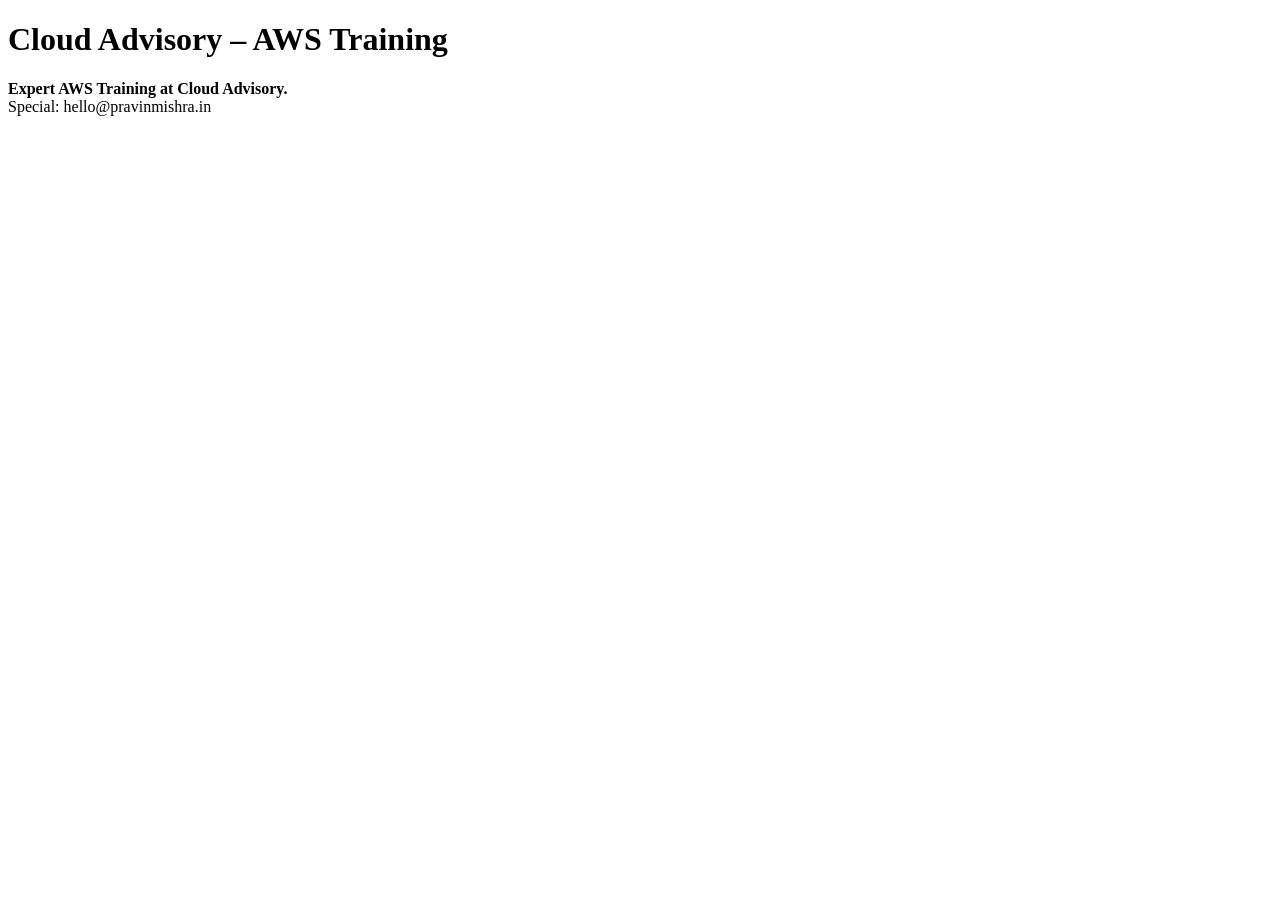
==== index.html @ b5e3fda5 "intial commit" ====
<!DOCTYPE html>
<html>
<head>
    <title>Cloud Advisory – AWS Training</title>
</head>

<body>
    <h1>Cloud Advisory – AWS Training</h1>

    <p>
        <b>Expert AWS Training at Cloud Advisory.</b><br>
        Special: hello@pravinmishra.in
    </p>

</body>
</html>
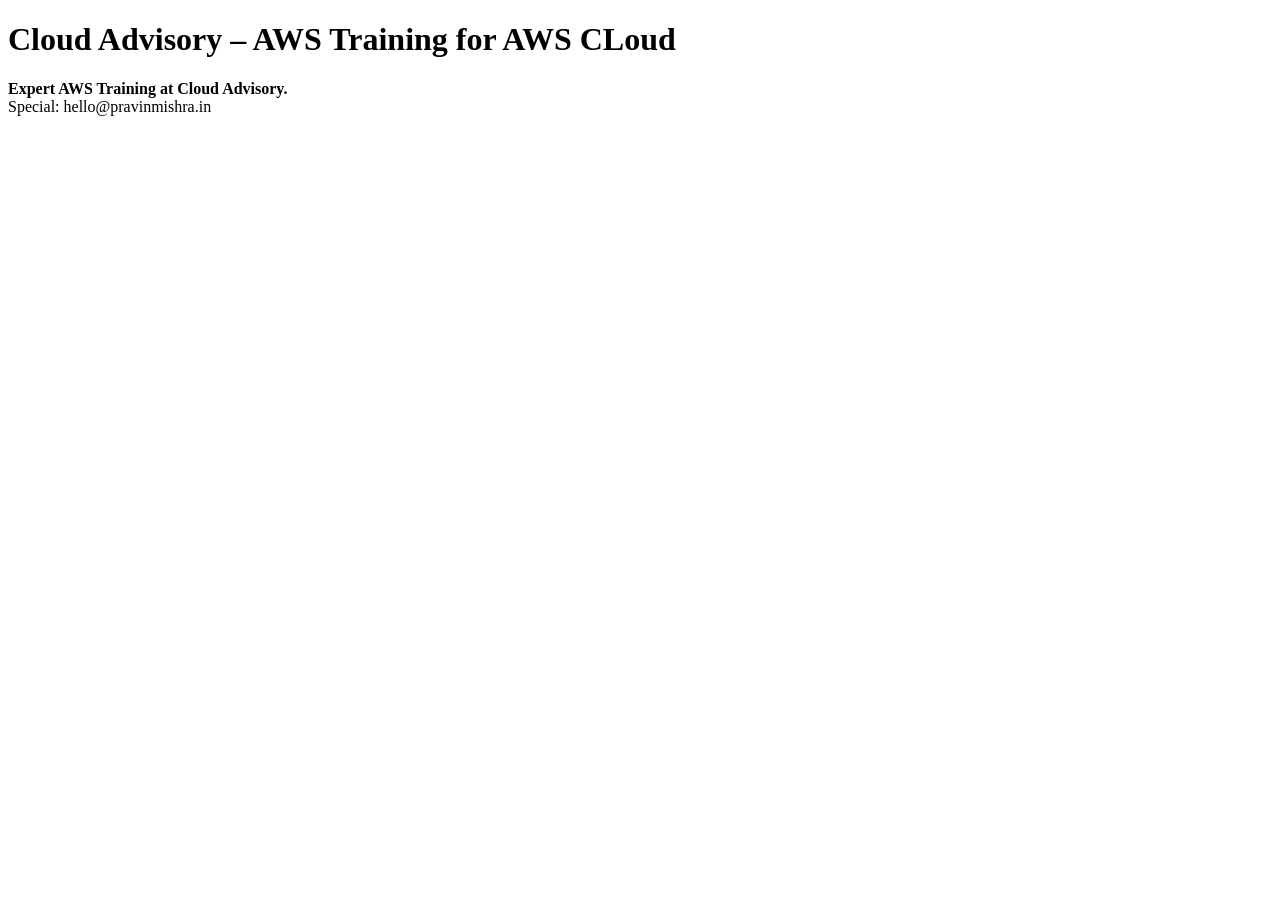
==== commit 5ee88560: "modified index.html$ aded style.css" ====
--- a/index.html
+++ b/index.html
@@ -5,7 +5,7 @@
 </head>
 
 <body>
-    <h1>Cloud Advisory – AWS Training</h1>
+    <h1>Cloud Advisory – AWS Training for AWS CLoud</h1>
 
     <p>
         <b>Expert AWS Training at Cloud Advisory.</b><br>
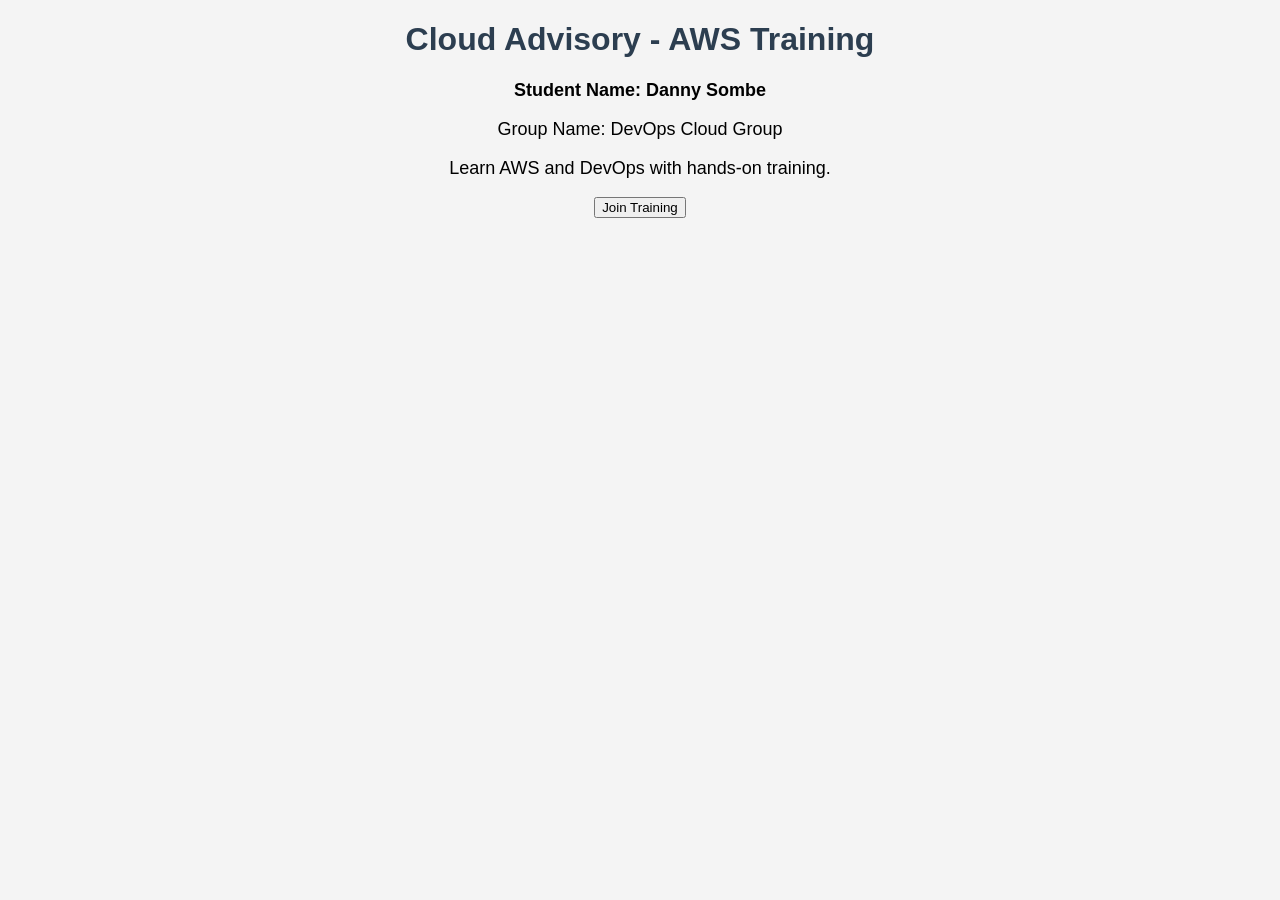
==== commit 16c88181: "Update homepage content: heading, tagline, CTA button" ====
--- a/index.html
+++ b/index.html
@@ -1,16 +1,21 @@
 <!DOCTYPE html>
 <html>
 <head>
-    <title>Cloud Advisory – AWS Training</title>
+    <title>Cloud Advisory - AWS Training</title>
+    <link rel="stylesheet" href="style.css">
 </head>
 
 <body>
-    <h1>Cloud Advisory – AWS Training for AWS CLoud</h1>
 
-    <p>
-        <b>Expert AWS Training at Cloud Advisory.</b><br>
-        Special: hello@pravinmishra.in
-    </p>
+<h1>Cloud Advisory - AWS Training</h1>
+
+<p><b>Student Name: Danny Sombe</b></p>
+
+<p>Group Name: DevOps Cloud Group</p>
+
+<p>Learn AWS and DevOps with hands-on training.</p>
+
+<button>Join Training</button>
 
 </body>
 </html>
--- a/style.css
+++ b/style.css
@@ -0,0 +1,13 @@
+body {
+    font-family: Arial, sans-serif;
+    background-color: #f4f4f4;
+    text-align: center;
+}
+
+h1 {
+    color: #2c3e50;
+}
+
+p {
+    font-size: 18px;
+}
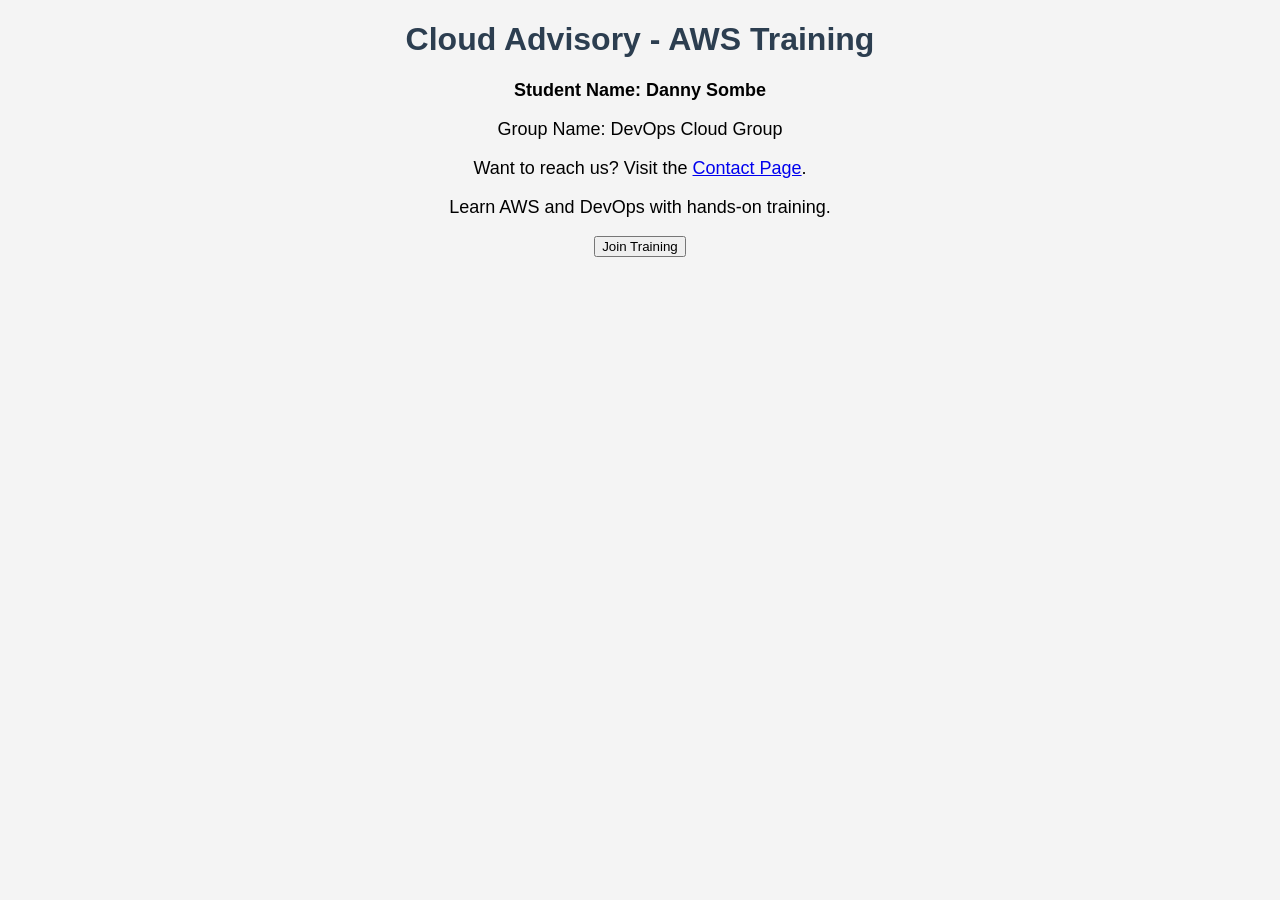
==== commit 4db083e4: "feat(nav): add Contact Page link" ====
--- a/index.html
+++ b/index.html
@@ -12,7 +12,10 @@
 <p><b>Student Name: Danny Sombe</b></p>
 
 <p>Group Name: DevOps Cloud Group</p>
-
+<p class="playlist-line">
+    Want to reach us? Visit the
+    <a href="contact.html">Contact Page</a>.
+</p>
 <p>Learn AWS and DevOps with hands-on training.</p>
 
 <button>Join Training</button>
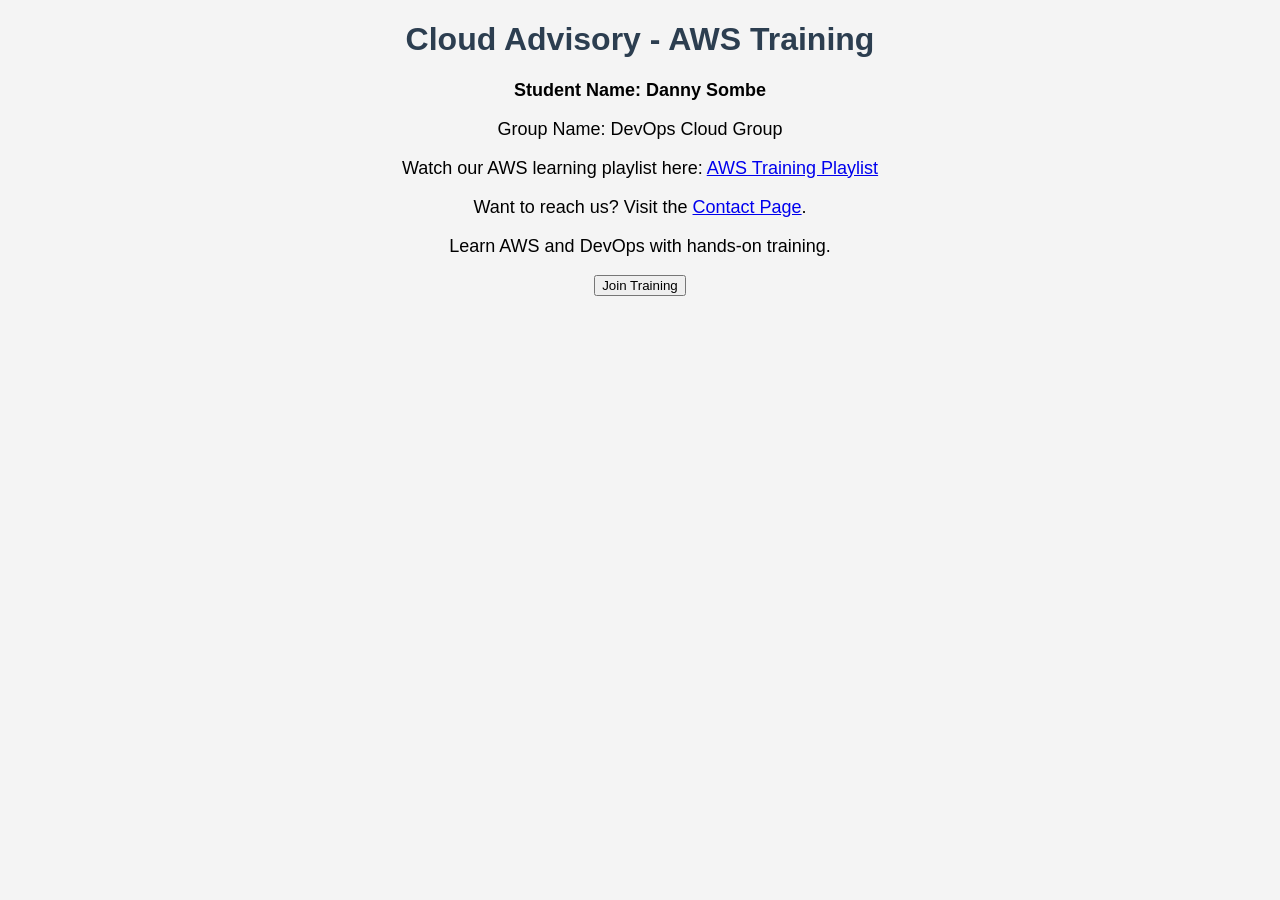
==== commit eff06088: "fix(homepage): restore playlist section" ====
--- a/index.html
+++ b/index.html
@@ -12,10 +12,17 @@
 <p><b>Student Name: Danny Sombe</b></p>
 
 <p>Group Name: DevOps Cloud Group</p>
+
+<p class="playlist-line">
+    Watch our AWS learning playlist here:
+    <a href="https://www.youtube.com/" target="_blank">AWS Training Playlist</a>
+</p>
+
 <p class="playlist-line">
     Want to reach us? Visit the
     <a href="contact.html">Contact Page</a>.
 </p>
+
 <p>Learn AWS and DevOps with hands-on training.</p>
 
 <button>Join Training</button>
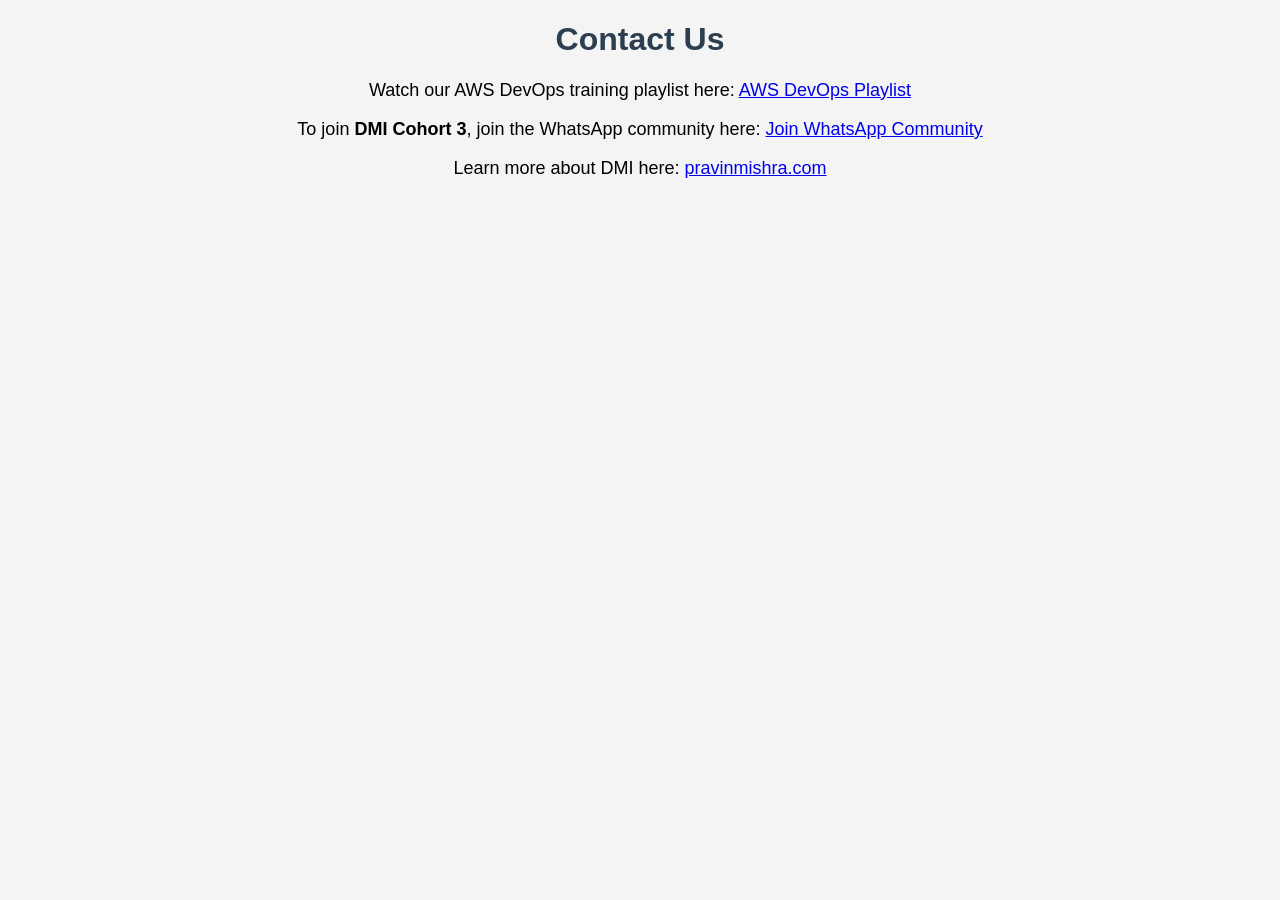
==== commit eea600b6: "fix(homepage): restore playlist section" ====
--- a/index.html
+++ b/index.html
@@ -1,31 +1,45 @@
-<!DOCTYPE html>
-<html>
+<!doctype html>
+<html lang="en">
 <head>
-    <title>Cloud Advisory - AWS Training</title>
-    <link rel="stylesheet" href="style.css">
+  <meta charset="utf-8" />
+  <meta name="viewport" content="width=device-width, initial-scale=1" />
+  <title>Contact - CodeTrack</title>
+  <link rel="stylesheet" href="style.css" />
 </head>
-
 <body>
 
-<h1>Cloud Advisory - AWS Training</h1>
+  <h1>Contact Us</h1>
 
-<p><b>Student Name: Danny Sombe</b></p>
+  <p class="playlist-line">
+    Watch our AWS DevOps training playlist here:
+    <a href="https://www.youtube.com/" target="_blank">
+      AWS DevOps Playlist
+    </a>
+  </p>
 
-<p>Group Name: DevOps Cloud Group</p>
+  <p>
+    To join <strong>DMI Cohort 3</strong>, join the WhatsApp community here:
+    <a
+      href="https://chat.whatsapp.com/LSQpMsW9suFAS54DKtLcgE"
+      target="_blank"
+      rel="noopener noreferrer"
+      aria-label="Join DMI Cohort 3 WhatsApp Community (opens in a new tab)"
+    >
+      Join WhatsApp Community
+    </a>
+  </p>
 
-<p class="playlist-line">
-    Watch our AWS learning playlist here:
-    <a href="https://www.youtube.com/" target="_blank">AWS Training Playlist</a>
-</p>
-
-<p class="playlist-line">
-    Want to reach us? Visit the
-    <a href="contact.html">Contact Page</a>.
-</p>
-
-<p>Learn AWS and DevOps with hands-on training.</p>
-
-<button>Join Training</button>
+  <p>
+    Learn more about DMI here:
+    <a
+      href="https://pravinmishra.com/"
+      target="_blank"
+      rel="noopener noreferrer"
+      aria-label="Visit Pravin Mishra website (opens in a new tab)"
+    >
+      pravinmishra.com
+    </a>
+  </p>
 
 </body>
 </html>
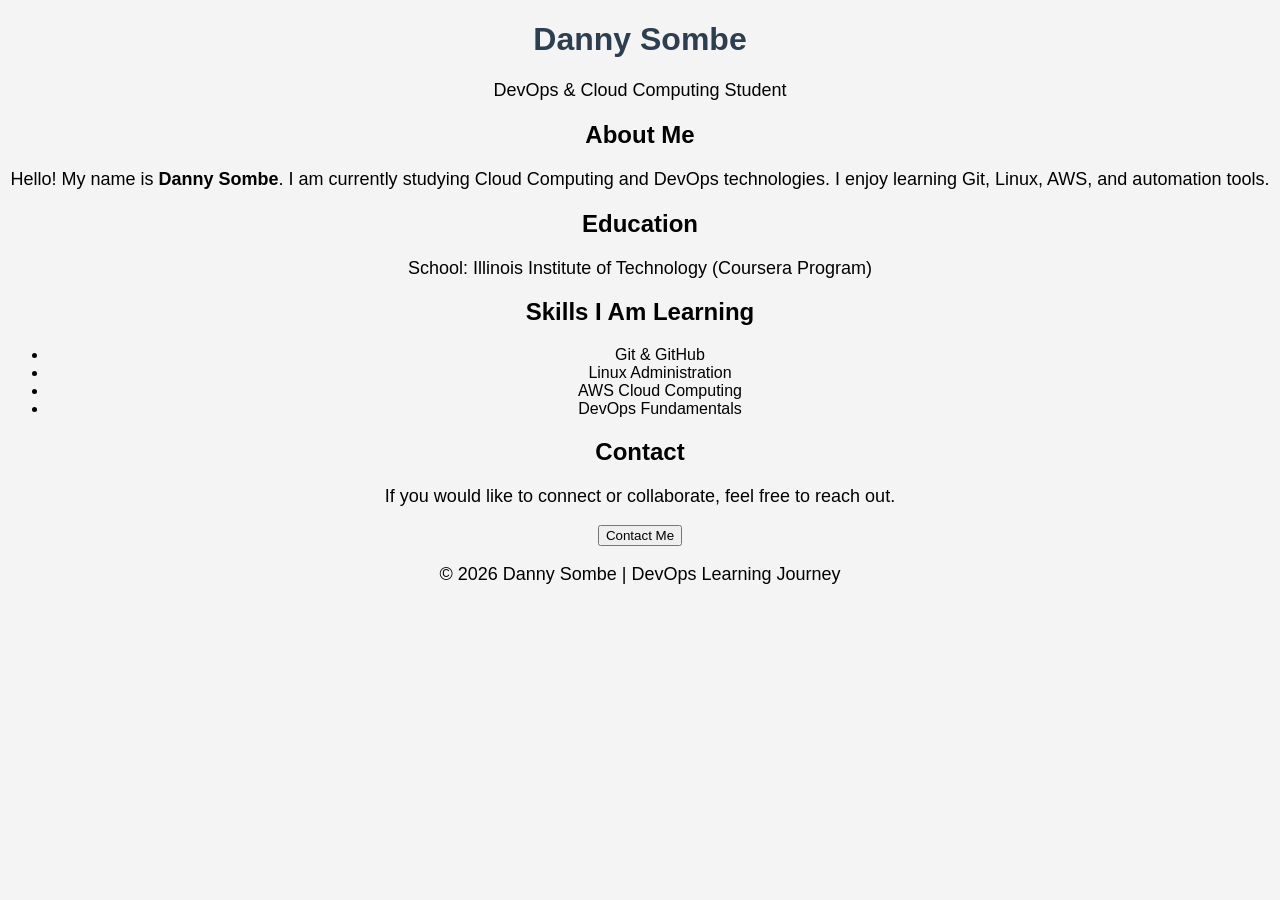
==== commit d27ab781: "add html file" ====
--- a/index.html
+++ b/index.html
@@ -1,45 +1,52 @@
-<!doctype html>
-<html lang="en">
+<!DOCTYPE html>
+<html>
 <head>
-  <meta charset="utf-8" />
-  <meta name="viewport" content="width=device-width, initial-scale=1" />
-  <title>Contact - CodeTrack</title>
-  <link rel="stylesheet" href="style.css" />
+    <title>Danny Sombe | DevOps Student</title>
+    <link rel="stylesheet" href="style.css">
 </head>
+
 <body>
 
-  <h1>Contact Us</h1>
+<header>
+    <h1>Danny Sombe</h1>
+    <p>DevOps & Cloud Computing Student</p>
+</header>
 
-  <p class="playlist-line">
-    Watch our AWS DevOps training playlist here:
-    <a href="https://www.youtube.com/" target="_blank">
-      AWS DevOps Playlist
-    </a>
-  </p>
+<section class="about">
+    <h2>About Me</h2>
+    <p>
+        Hello! My name is <strong>Danny Sombe</strong>. 
+        I am currently studying Cloud Computing and DevOps technologies.
+        I enjoy learning Git, Linux, AWS, and automation tools.
+    </p>
+</section>
 
-  <p>
-    To join <strong>DMI Cohort 3</strong>, join the WhatsApp community here:
-    <a
-      href="https://chat.whatsapp.com/LSQpMsW9suFAS54DKtLcgE"
-      target="_blank"
-      rel="noopener noreferrer"
-      aria-label="Join DMI Cohort 3 WhatsApp Community (opens in a new tab)"
-    >
-      Join WhatsApp Community
-    </a>
-  </p>
+<section class="education">
+    <h2>Education</h2>
+    <p>
+        School: Illinois Institute of Technology (Coursera Program)
+    </p>
+</section>
 
-  <p>
-    Learn more about DMI here:
-    <a
-      href="https://pravinmishra.com/"
-      target="_blank"
-      rel="noopener noreferrer"
-      aria-label="Visit Pravin Mishra website (opens in a new tab)"
-    >
-      pravinmishra.com
-    </a>
-  </p>
+<section class="skills">
+    <h2>Skills I Am Learning</h2>
+    <ul>
+        <li>Git & GitHub</li>
+        <li>Linux Administration</li>
+        <li>AWS Cloud Computing</li>
+        <li>DevOps Fundamentals</li>
+    </ul>
+</section>
+
+<section class="contact">
+    <h2>Contact</h2>
+    <p>If you would like to connect or collaborate, feel free to reach out.</p>
+    <button>Contact Me</button>
+</section>
+
+<footer>
+    <p>© 2026 Danny Sombe | DevOps Learning Journey</p>
+</footer>
 
 </body>
 </html>
